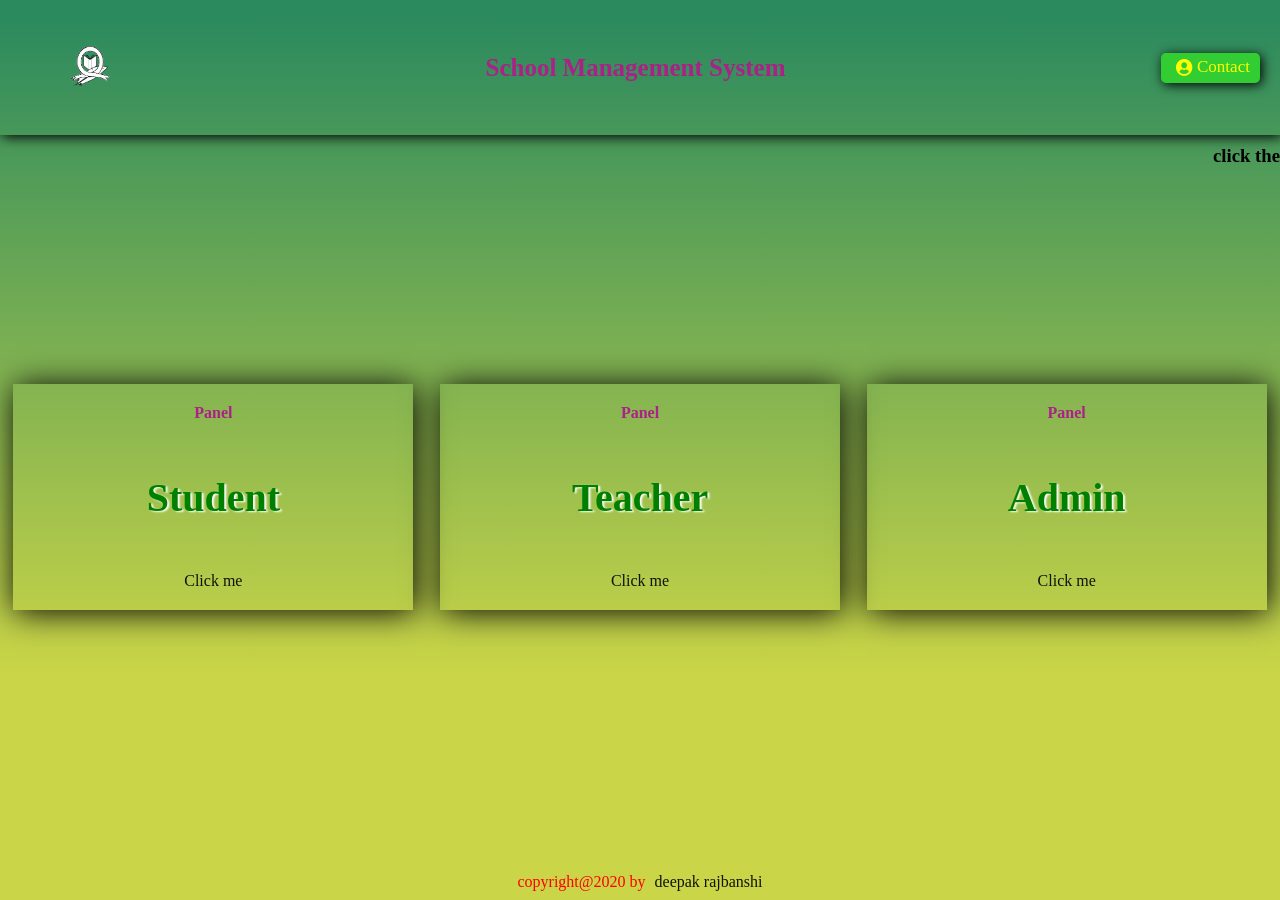
==== index.html @ 79df122c "chalo" ====
<!DOCTYPE html>
<html lang="en" dir="ltr">

<head>
    <meta name="viewport" content="width=device-width, initial-scale=1.0">
    <meta charset="utf-8">
    <title>Responsive Login Page</title>
    <link rel="stylesheet" href="style.css">
    <link rel="stylesheet" href="https://cdnjs.cloudflare.com/ajax/libs/font-awesome/5.14.0/css/all.min.css">
    <script src="https://cdnjs.cloudflare.com/ajax/libs/jquery/3.4.1/jquery.min.js" charset="utf-8"></script>
</head>

<body>
    <header>
        <nav>
            <div class="logo">
                <img src="logo_school.png" alt="" srcset="" width="40px" height="40px">
            </div>
            <div class="logo_content">School Management system</div>
            <div class="contact_btn"><i class="fas fa-user-circle"></i> <a href=""> contact</a></div>
        </nav>
        <section>
            <h3>
                <marquee behavior="" direction="">click the click me button to log in to your panel</marquee>
            </h3>
            <div class="card_box">

                <div class="card">
                    <h4 class="card_header">Panel</h4>
                    <h1 class="card_body">Admin</h1>
                    <p class="card_footer"><a href="login/php/login.php">Click me</a></p>
                </div>
                <div class="card">
                    <h4 class="card_header">Panel</h4>
                    <h1 class="card_body">teacher</h1>
                    <p class="card_footer"><a href="login/php/login.php">Click me</a></p>
                </div>
                <div class="card">
                    <h4 class="card_header">Panel</h4>
                    <h1 class="card_body">student</h1>
                    <p class="card_footer"><a href="login/php/login.php">Click me</a></p>
                </div>

            </div>
        </section>
        <footer>
            <div class="cont"><a href="">deepak rajbanshi</a></div>

        </footer>
    </header>
</body>

</html>
---- style.css ----
*{
    margin: 0px;
    padding: 0px;
    box-sizing: border-box;
}
header{
    background: rgb(196,208,49);
    background: linear-gradient(0deg, rgba(196,208,49,0.8939950980392157) 25%, rgba(43,138,94,1) 98%);
    width: 100%;
    height: 100vh;
    display: flex;
    flex-direction: column;
}
nav{
    height: 15vh;
    /* border-bottom: 1px solid black; */
    display: flex;
    justify-content: space-between;
    align-items: center;
    padding: 10px;
    box-shadow: 2px 2px 12px black;
}
a{
    text-decoration: none;
    color: rgb(15, 19, 12);
}
h3{
    margin-top: 10px;
}
.logo{
    padding-left: 60px;
}
.logo_content{
    font-family: 'Times New Roman', Times, serif;
    font-size:25px;
    font-weight: 700;
    color: #ab2187;
    text-align: center;
    margin: 0px 2px;
    text-transform: capitalize;
    
}
.contact_btn{
    margin-right:10px;
    background-color: limegreen;
    display: flex;
    justify-content: center;
    align-items: center;
    width: 99px;
    height: 30px;
    box-shadow: 2px 2px 12px black;
    border-radius: 5px;
}
.contact_btn:hover{
    background-color: yellowgreen;
    box-shadow: 2px 2px 2px black;

}

.contact_btn a,i{
    color:yellow;
    margin-top: -1px;
    padding-left:5px;
    font-size: 17px;
    text-transform: capitalize;
}

.card_box{
    height: 70vh;
    display: flex;
    flex-direction: row-reverse;
    justify-content: space-around;
    align-items: center;
    margin: 10px 0px;
}
.card{
    width: 400px;
    height: 226px;
    box-shadow: 2px 2px 31px black;
    padding: 20px;
    display: flex;
    flex-direction: column;
    justify-content: space-between;
    transition: all 0.7s linear;

    
}
.card_header{
    font-family: 'Times New Roman', Times, serif;
    font-size: medium;
    font-weight: 700;
    color: #ab2187;
    text-align: center;
    margin: 0px 2px;
    text-transform: capitalize;
    
   
    
}
.card_body{
    font-family: Cambria, Cochin, Georgia, Times, 'Times New Roman', serif;
    font-size:40px;
    font-weight: 900;
    color: green;
    text-align: center;
    margin: 5px 2px;
    text-transform: capitalize;
    text-shadow: 2px 1px 2px white;

  
}
.card_footer{
    text-align: center;
    
}
.card_footer a:hover{
    border-bottom: 2px solid rgba(15, 19, 12,0.3);
    color: rgba(253,187,45,1);
}

.card:hover{
    
    border: 1px solid #e74c3c;
    box-shadow: 2px 2px 12px black;
    border-radius: 5px;
    transition: all 0.7s linear;
    background-color: rgba(15, 19, 12,0.3);
    
}
.card:hover .card_body{
    color: rgba(253,187,45,1);
}
.cont{
    position: absolute;
    bottom: 0px;
    left: 50%;
    text-align: center;
    transform: translate(-50%,-50%);
}
.cont::before{
    content: "copyright@2020 by ";
    margin-right: 5px;
    color: red;
}
@media screen and (max-width: 768px){
    .card_box{
     flex-direction: column-reverse;   
    }
    .card{
        width: 360px;
        height: 140px;
    }
    .logo{
        padding-left: 15px;
    }
	
}
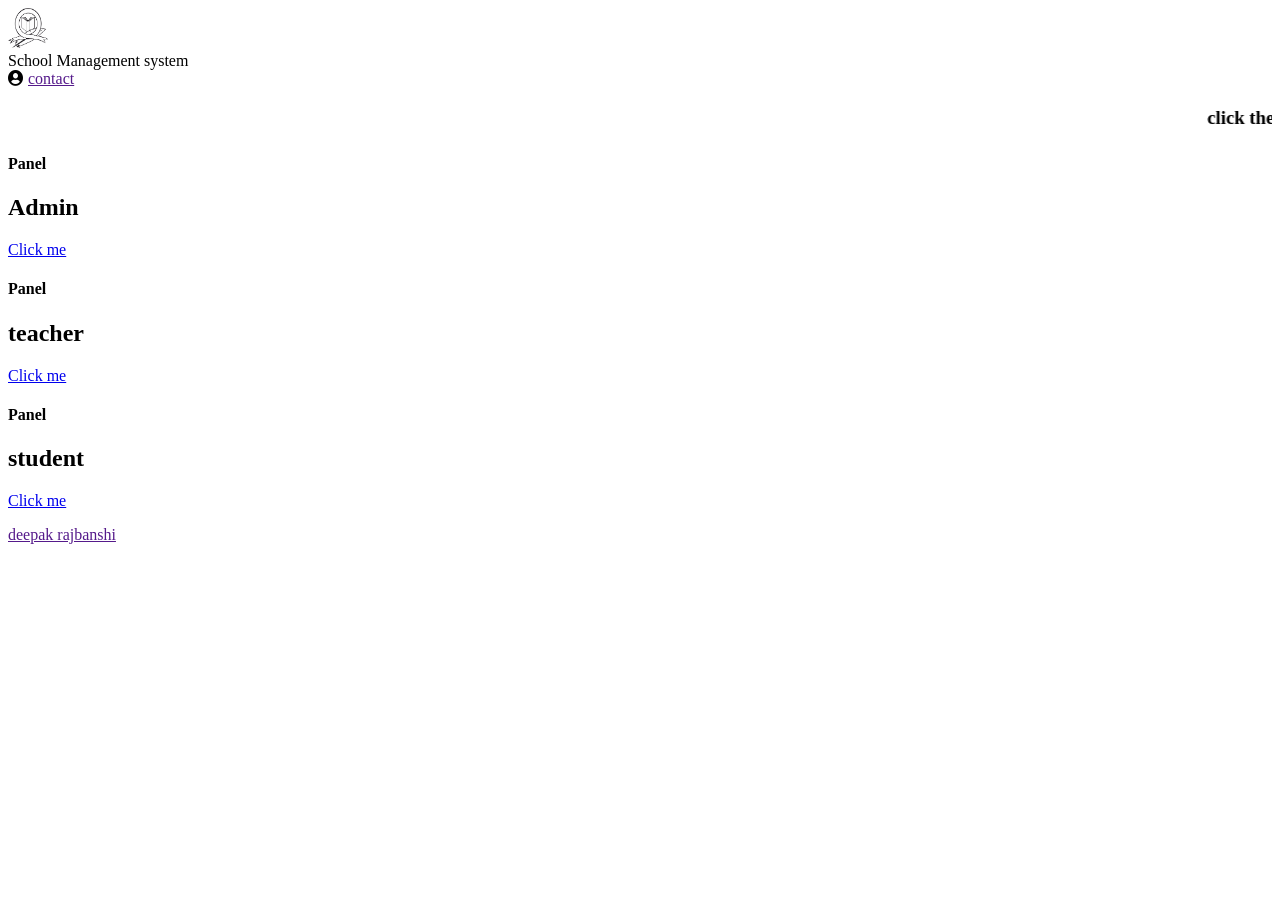
==== commit 52219158: "update" ====
--- a/index.html
+++ b/index.html
@@ -28,17 +28,17 @@
                 <div class="card">
                     <h4 class="card_header">Panel</h4>
                     <h1 class="card_body">Admin</h1>
-                    <p class="card_footer"><a href="login/php/login.php">Click me</a></p>
+                    <p class="card_footer"><a href="student/php/login.php?status=student">Click me</a></p>
                 </div>
                 <div class="card">
                     <h4 class="card_header">Panel</h4>
                     <h1 class="card_body">teacher</h1>
-                    <p class="card_footer"><a href="login/php/login.php">Click me</a></p>
+                    <p class="card_footer"><a href="teacher/php/login.php?status=student">Click me</a></p>
                 </div>
                 <div class="card">
                     <h4 class="card_header">Panel</h4>
                     <h1 class="card_body">student</h1>
-                    <p class="card_footer"><a href="login/php/login.php">Click me</a></p>
+                    <p class="card_footer"><a href="admin/php/login.php?status=admin">Click me</a></p>
                 </div>
 
             </div>
